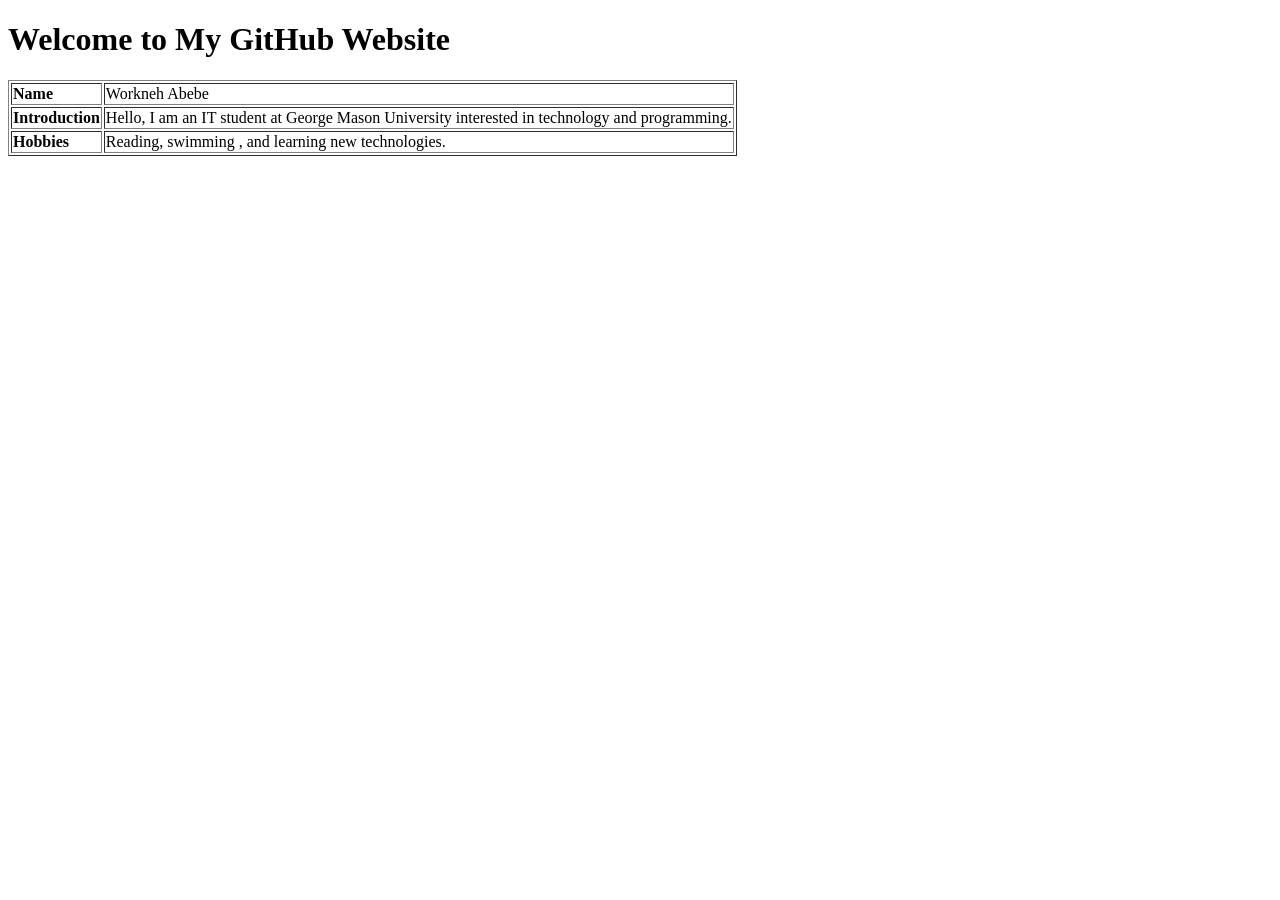
==== index.html @ 7639a958 "Create index.html" ====
<!DOCTYPE html>
<html>
<head>
    <meta charset="UTF-8">
    <title>Workneh GitHub Page</title>
</head>
<body>

<h1>Welcome to My GitHub Website</h1>

<table border="1">
    <tr>
        <td><b>Name</b></td>
        <td>Workneh Abebe</td>
    </tr>
    <tr>
        <td><b>Introduction</b></td>
        <td>Hello, I am an IT student at George Mason University interested in technology and programming.</td>
    </tr>
    <tr>
        <td><b>Hobbies</b></td>
        <td>Reading, swimming , and learning new technologies.</td>
    </tr>
</table>

</body>
</html>
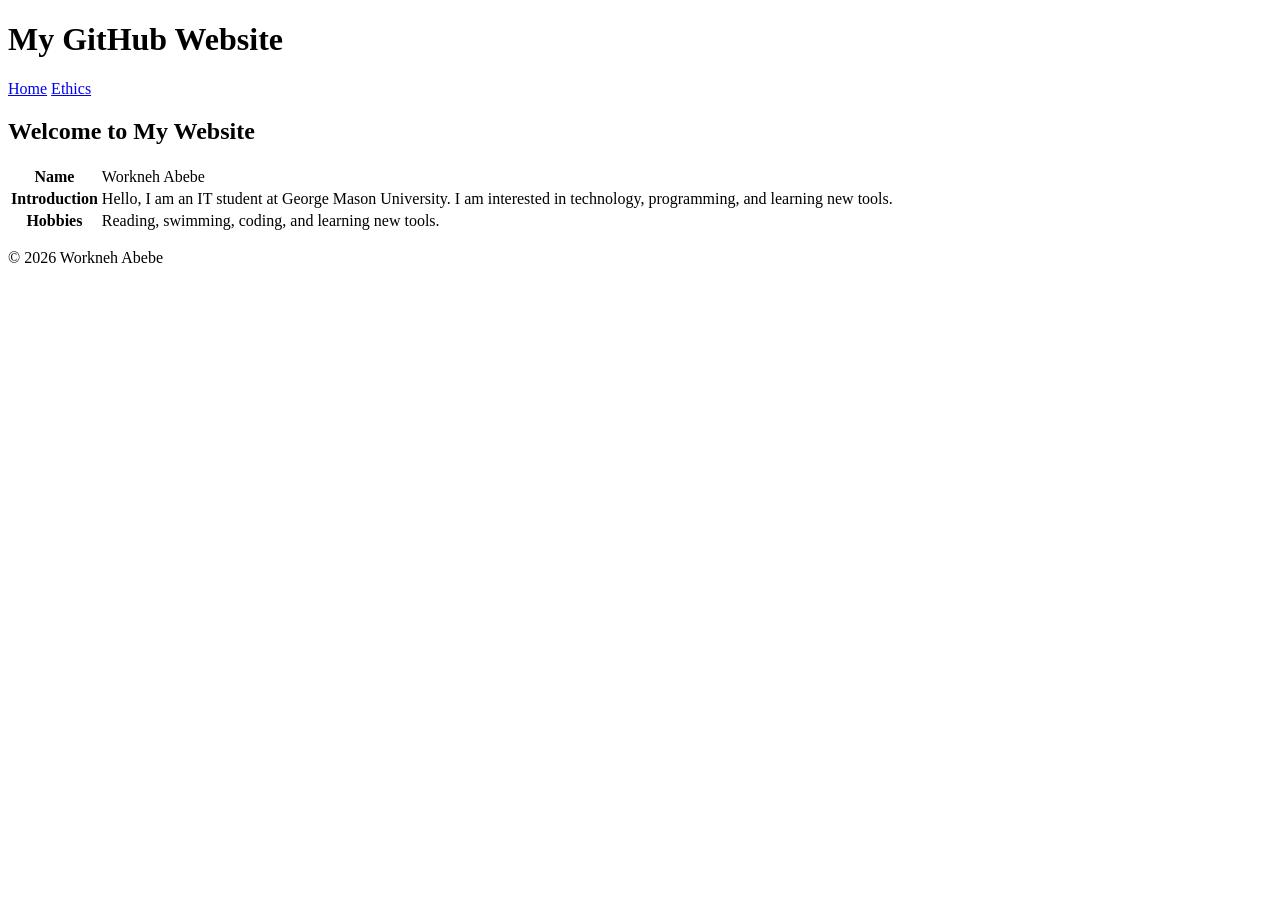
==== commit dbe0bbc7: "Update index.html" ====
--- a/index.html
+++ b/index.html
@@ -1,27 +1,42 @@
 <!DOCTYPE html>
 <html>
 <head>
-    <meta charset="UTF-8">
-    <title>Workneh GitHub Page</title>
+    <title>My GitHub Website</title>
+    <link rel="stylesheet" href="style.css">
 </head>
+
 <body>
 
-<h1>Welcome to My GitHub Website</h1>
+<header>
+    <h1>My GitHub Website</h1>
+    <nav>
+        <a href="index.html">Home</a>
+        <a href="ethics.html">Ethics</a>
+    </nav>
+</header>
 
-<table border="1">
-    <tr>
-        <td><b>Name</b></td>
-        <td>Workneh Abebe</td>
-    </tr>
-    <tr>
-        <td><b>Introduction</b></td>
-        <td>Hello, I am an IT student at George Mason University interested in technology and programming.</td>
-    </tr>
-    <tr>
-        <td><b>Hobbies</b></td>
-        <td>Reading, swimming , and learning new technologies.</td>
-    </tr>
-</table>
+<div class="container">
+    <h2>Welcome to My Website</h2>
+
+    <table>
+        <tr>
+            <th>Name</th>
+            <td>Workneh Abebe</td>
+        </tr>
+        <tr>
+            <th>Introduction</th>
+            <td>Hello, I am an IT student at George Mason University. I am interested in technology, programming, and learning new tools.</td>
+        </tr>
+        <tr>
+            <th>Hobbies</th>
+            <td>Reading, swimming, coding, and learning new tools.</td>
+        </tr>
+    </table>
+</div>
+
+<footer>
+    <p>&copy; 2026 Workneh Abebe</p>
+</footer>
 
 </body>
 </html>
